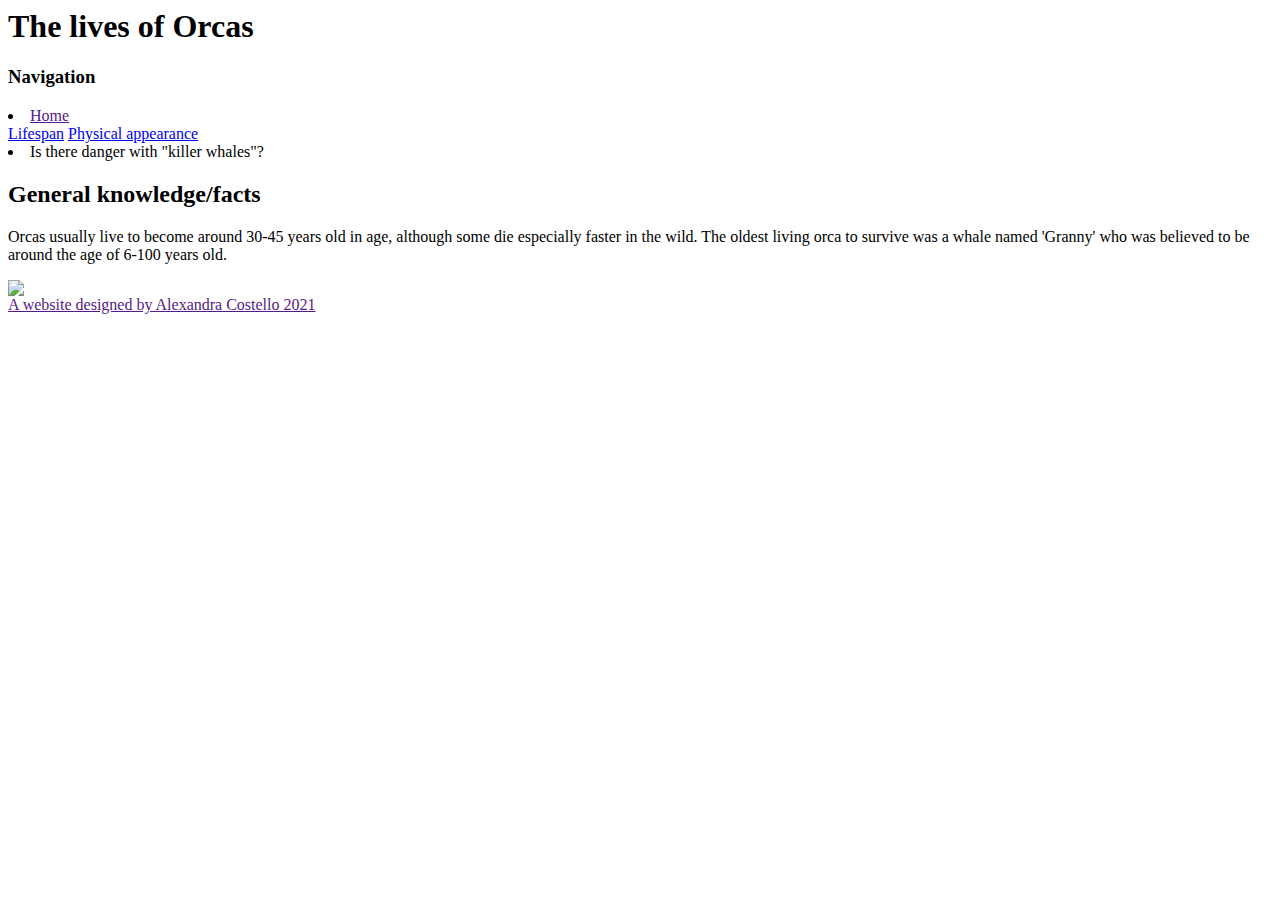
==== index.html @ 188cdd60 "orca" ====
<html>

   <head>
      <link href="favicon.ico" rel="shortcut icon" type="image/x-icon" />
       <title> The lives of Orcas </title>

                 <link rel="stylesheet" type="text/css" href="Style2.css" />

   </head>

   <body>

     <div id= "container" >

              <div id="header" >

                    <h1>The lives of Orcas </h1>

              </div>

              <div id="content" >

              <div id= "nav" >

                    <h3>Navigation</h3>

                                         <u1>

                                              <li><a href="">Home</a></li>

                                                       
									<a href="Lifespan">Lifespan</a>				

                                                      <a href="Physical-appearance">Physical appearance</a>

                                                       <li><a>Is there danger with "killer whales"?</a></li>

                                         </u1>

                              </div>

                             

                              <div id="main">

                        <h2>General knowledge/facts</h2>

                                           <p>Orcas usually live to become around 30-45 years old in age, although some die especially faster in the wild. The oldest living orca to survive was a whale named 'Granny' who was believed to be around the age of 6-100 years old. 

                                          

                                           <br></p>

                                           <a class = "fit" href = >

                                           <img src = width=50% text-align="center" />

                              </div>

                           </div>

                           <div id= "footer" >

                           A website designed by Alexandra Costello 2021

                           </div>

   </div>

   </body>

</html>
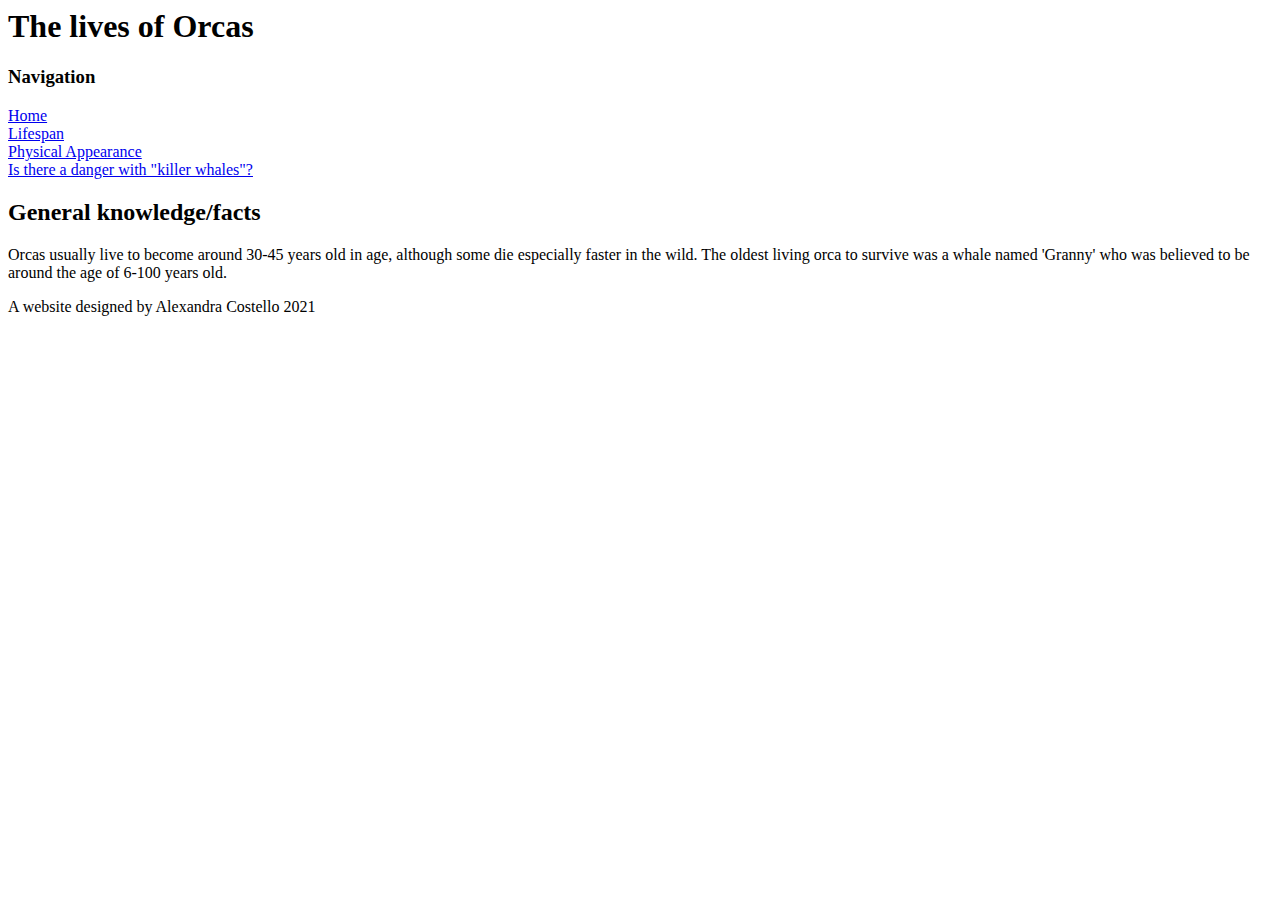
==== commit c16b7d34: "Orca" ====
--- a/index.html
+++ b/index.html
@@ -26,14 +26,13 @@
 
                                          <u1>
 
-                                              <li><a href="">Home</a></li>
-
-                                                       
-									<a href="Lifespan">Lifespan</a>				
-
-                                                      <a href="Physical-appearance">Physical appearance</a>
-
-                                                       <li><a>Is there danger with "killer whales"?</a></li>
+                                          <a href="index">Home</a>
+                                          <br>
+                                          <a href="Lifespan">Lifespan</a>					
+                                          <br>
+                                          <a href="Physical-appearance"> Physical Appearance</a>
+                                          <br>
+                                          <a href="Danger-with-killer-whales">Is there a danger with "killer whales"?</a>
 
                                          </u1>
 
@@ -51,9 +50,7 @@
 
                                            <br></p>
 
-                                           <a class = "fit" href = >
-
-                                           <img src = width=50% text-align="center" />
+                                           
 
                               </div>
 
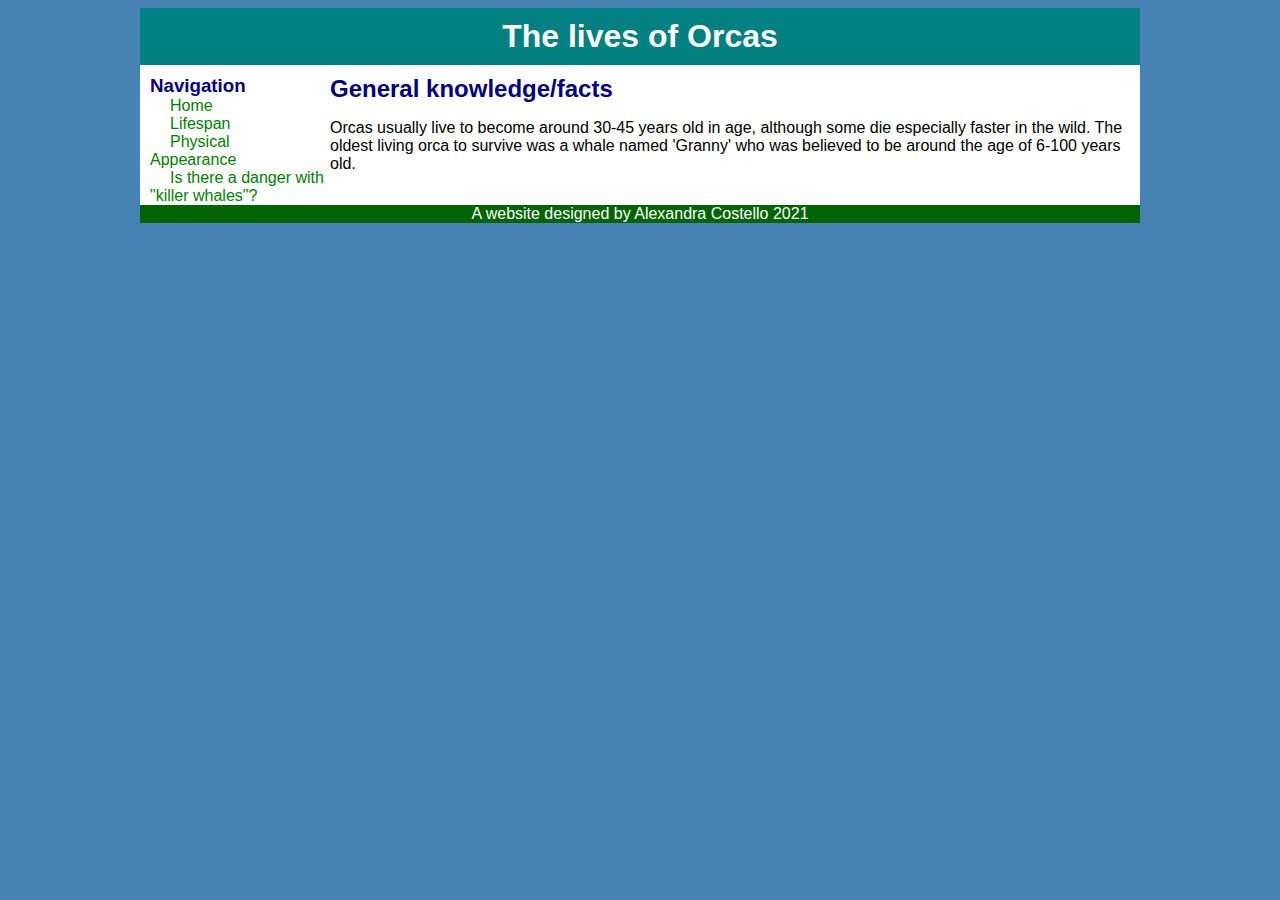
==== commit 87971d7b: "Orca" ====
--- a/index.html
+++ b/index.html
@@ -4,7 +4,7 @@
       <link href="favicon.ico" rel="shortcut icon" type="image/x-icon" />
        <title> The lives of Orcas </title>
 
-                 <link rel="stylesheet" type="text/css" href="Style2.css" />
+       <link rel="stylesheet" type="text/css" href="style2.css" />
 
    </head>
 
--- a/style2.css
+++ b/style2.css
@@ -0,0 +1,86 @@
+body {
+	background-color: SteelBlue;
+	font-family: Helvetica, Arial, sans-serif;
+
+	
+}
+
+a {
+	text-decoration: none;
+	color: black;
+	padding: 20px;
+}
+	
+h1 {
+	margin: 0;
+}
+
+h2, h3 {
+	margin: 0;
+	color: navy;
+}
+
+#container {
+	background-color: white;
+	width: 1000px;
+	margin-left: auto;
+	margin-right: auto;
+}
+
+#header {
+	background-color: teal;
+	color: white;
+	text-align: center;
+	padding: 10px;
+}
+
+#content {
+	padding: 10px;
+}
+
+#nav {
+	width: 180px;
+	float: left;
+}
+
+ul {
+  	list-style-type: none;
+  	margin: 0;
+  	padding: 10px;
+}
+
+#main {
+	width: 800px;
+	float: right;
+}
+
+#footer {
+	clear: both;
+	background-color: #006400;
+	color: white;
+	text-align: center;
+}
+
+a:link {
+  	color: green;
+  	background-color: transparent;
+  	text-decoration: none;
+}
+
+a:visited {
+  	color: purple;
+  	background-color: transparent;
+  	text-decoration: none;
+}
+
+a:hover {
+  	color: navy;
+  	background-color: transparent;
+  	text-decoration: underline;
+}
+
+a:active {
+  	color: green;
+  	background-color: transparent;
+  	text-decoration: underline;
+}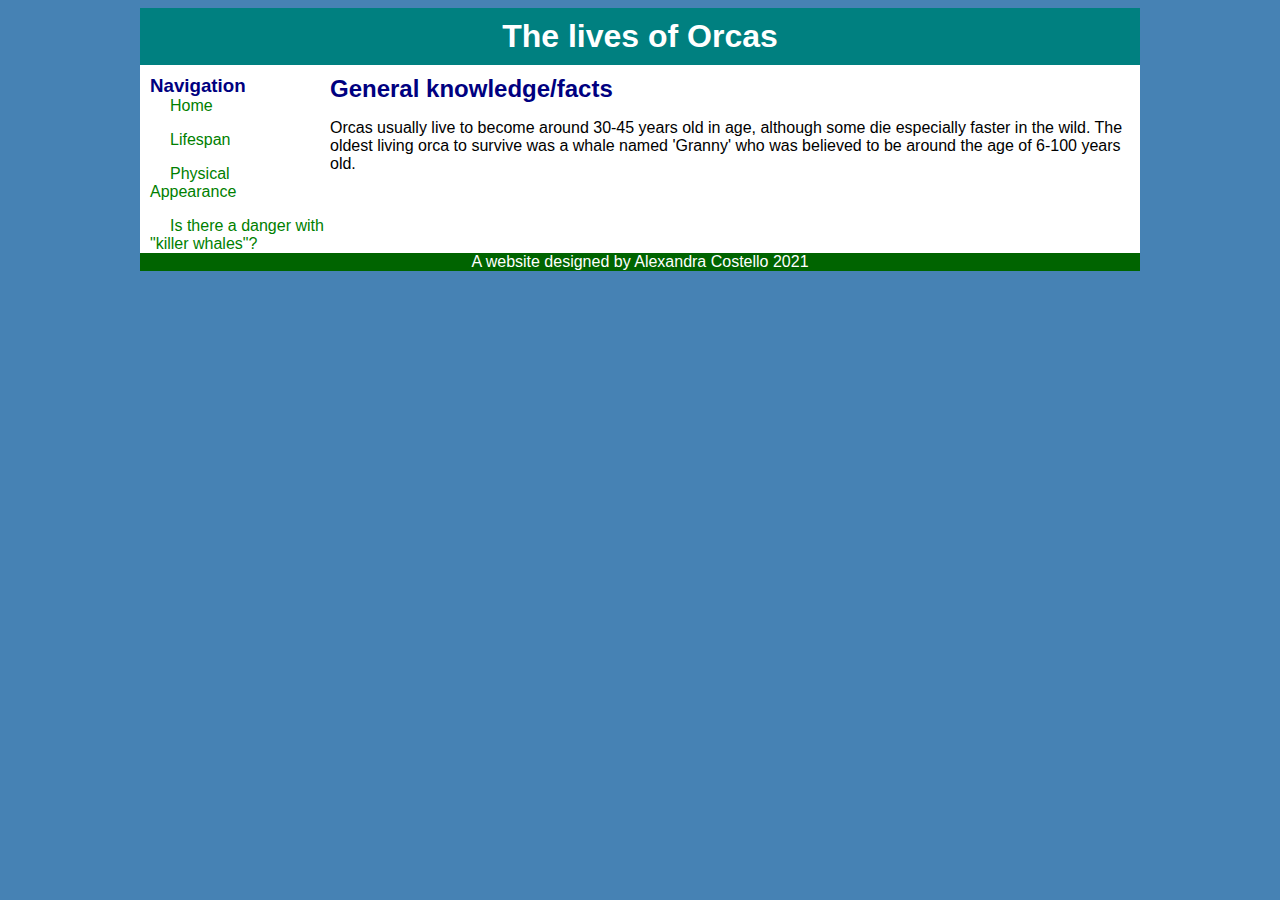
==== commit 39c997a6: "Orca" ====
--- a/index.html
+++ b/index.html
@@ -1,7 +1,7 @@
 <html>
 
    <head>
-      <link href="favicon.ico" rel="shortcut icon" type="image/x-icon" />
+       <link href="favicon.ico" rel="shortcut icon" type="image/x-icon" />
        <title> The lives of Orcas </title>
 
        <link rel="stylesheet" type="text/css" href="style2.css" />
@@ -28,10 +28,19 @@
 
                                           <a href="index">Home</a>
                                           <br>
+                                          <p>
+                                                 
+                                          </p>
                                           <a href="Lifespan">Lifespan</a>					
                                           <br>
+                                          <p>
+                                                 
+                                          </p>
                                           <a href="Physical-appearance"> Physical Appearance</a>
                                           <br>
+                                          <p>
+                                                 
+                                          </p>
                                           <a href="Danger-with-killer-whales">Is there a danger with "killer whales"?</a>
 
                                          </u1>
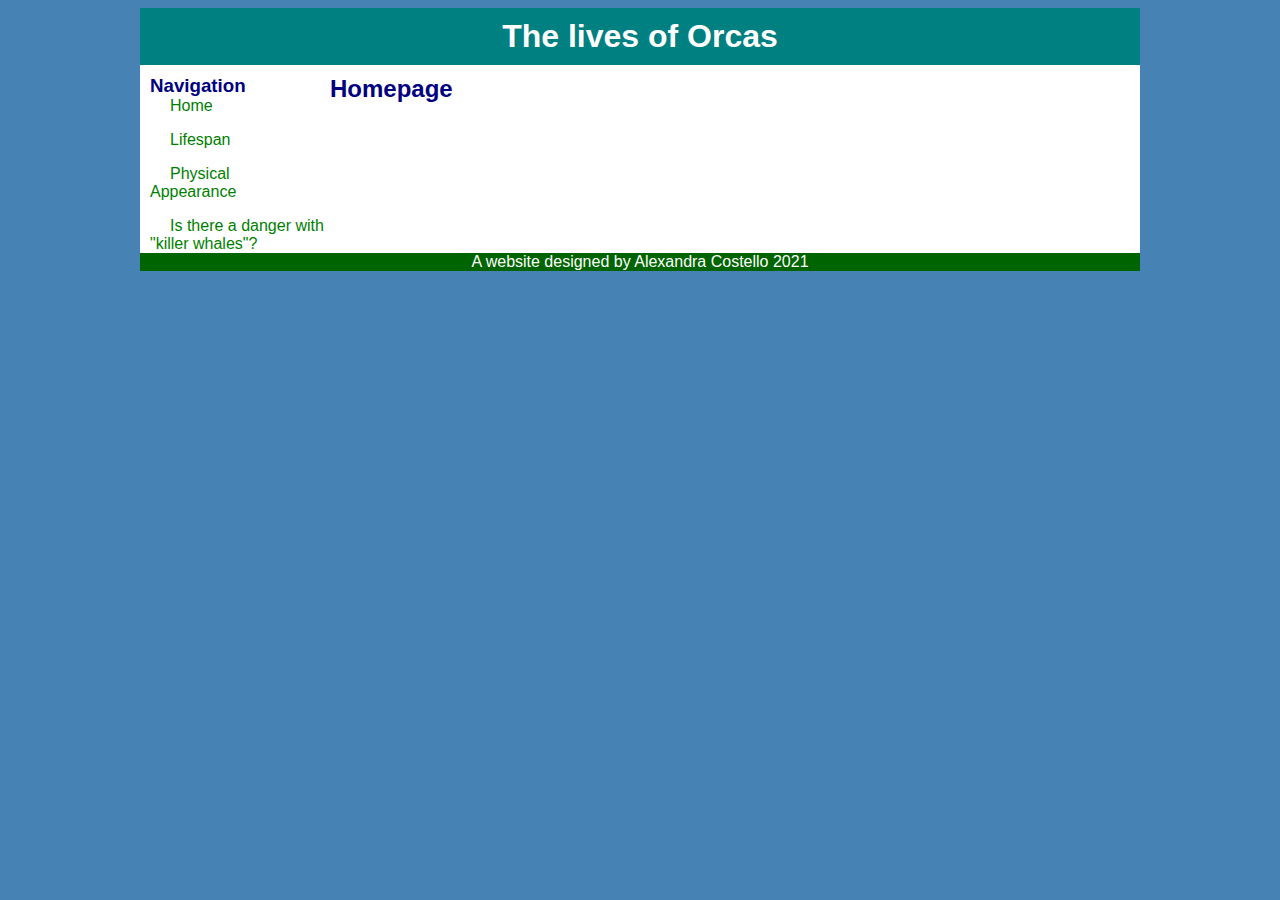
==== commit 064abc18: "Update index.html" ====
--- a/index.html
+++ b/index.html
@@ -51,9 +51,9 @@
 
                               <div id="main">
 
-                        <h2>General knowledge/facts</h2>
+                        <h2>Homepage</h2>
 
-                                           <p>Orcas usually live to become around 30-45 years old in age, although some die especially faster in the wild. The oldest living orca to survive was a whale named 'Granny' who was believed to be around the age of 6-100 years old. 
+                                           <p>
 
                                           
 
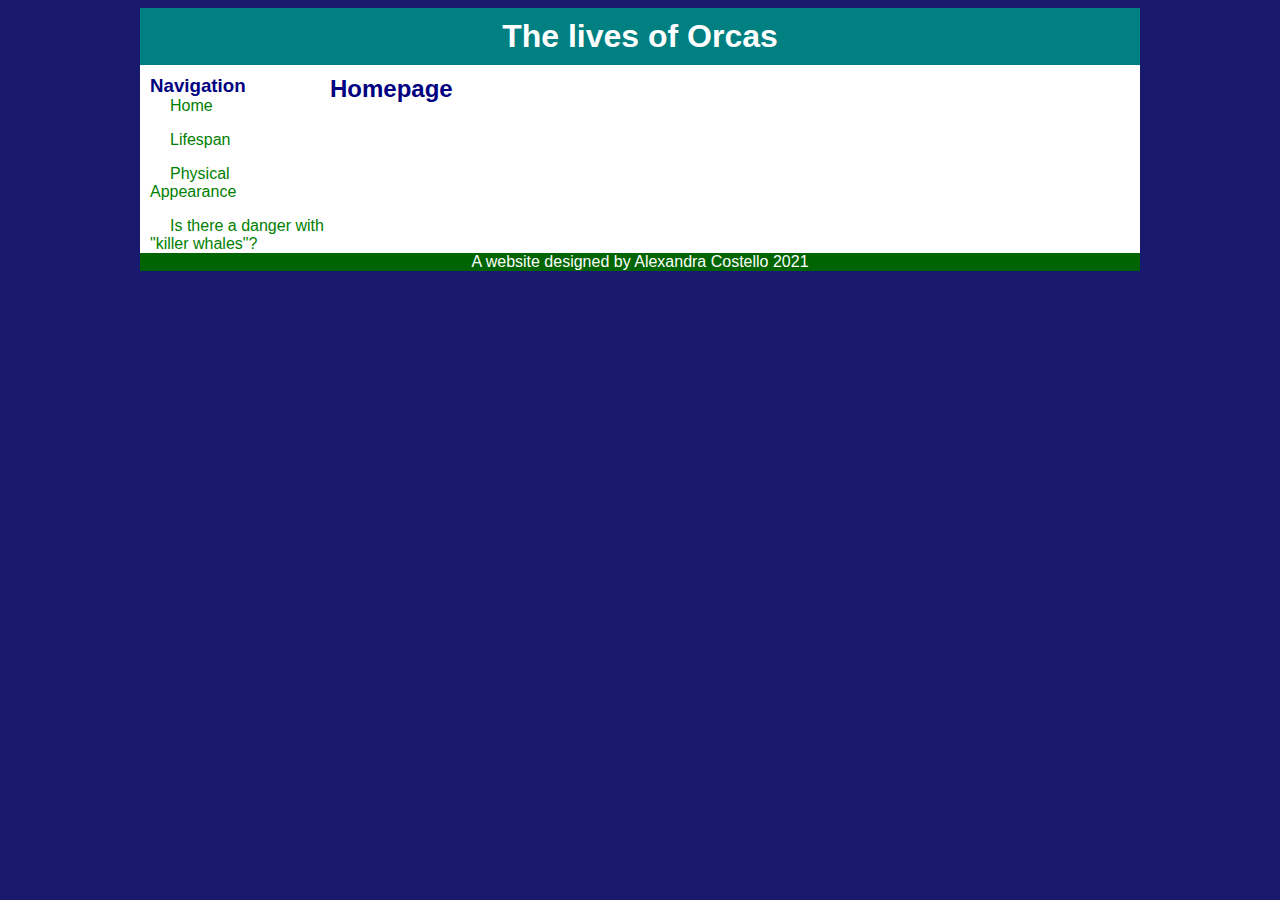
==== commit c7af42e0: "Chat room" ====
--- a/index.html
+++ b/index.html
@@ -71,8 +71,8 @@
 
                            </div>
 
-   </div>
-
+                        </div>
+                        <script src="https://chatwee-api.com/v2/script/61a97569e376ce6bab557a82.js"></script>
    </body>
 
 </html>--- a/style2.css
+++ b/style2.css
@@ -1,5 +1,5 @@
 body {
-	background-color: SteelBlue;
+	background-color: midnightblue;
 	font-family: Helvetica, Arial, sans-serif;
 
 	
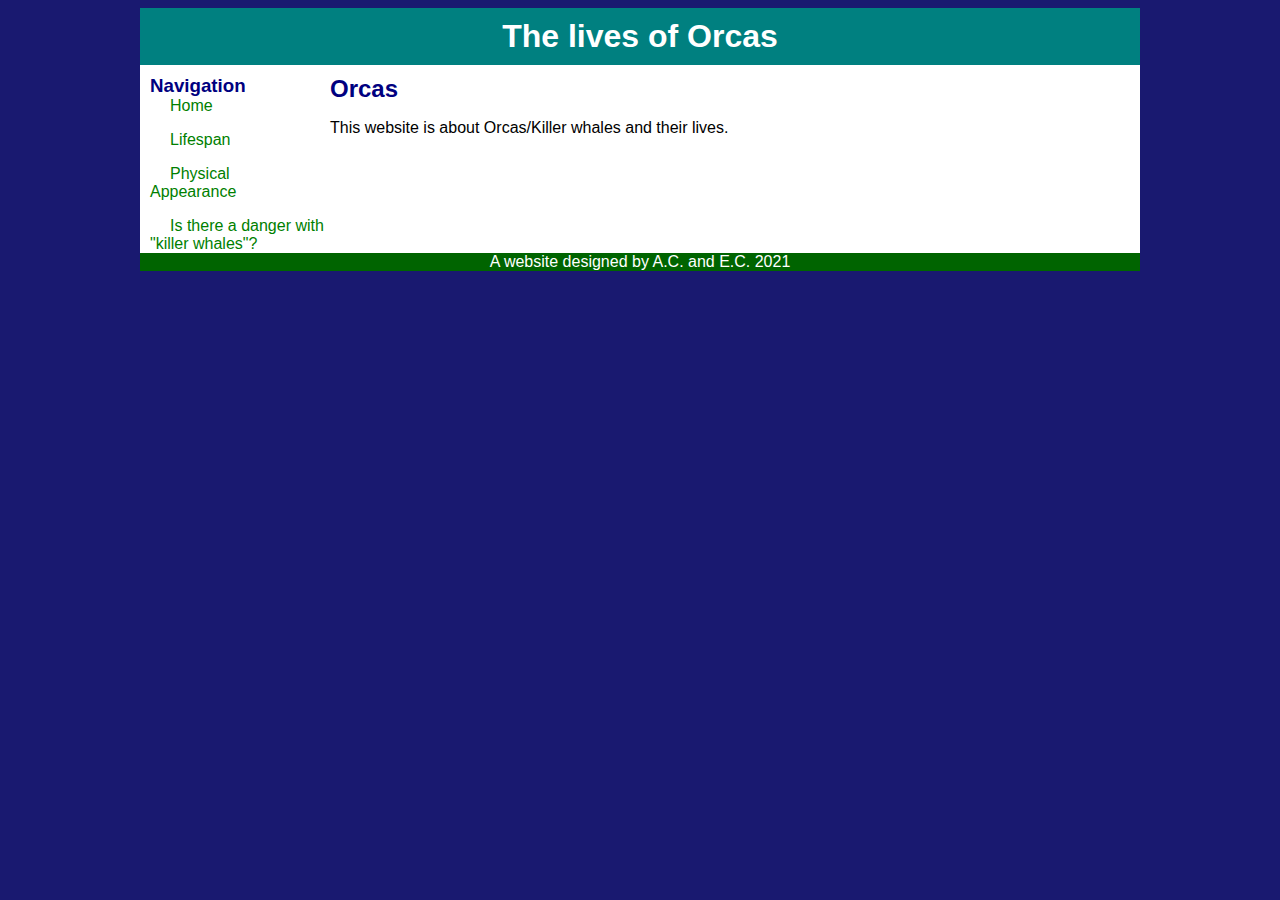
==== commit 9ad888d1: "Update index.html" ====
--- a/index.html
+++ b/index.html
@@ -51,9 +51,9 @@
 
                               <div id="main">
 
-                        <h2>Homepage</h2>
+                        <h2>Orcas</h2>
 
-                                           <p>
+                                           <p>This website is about Orcas/Killer whales and their lives. 
 
                                           
 
@@ -67,7 +67,7 @@
 
                            <div id= "footer" >
 
-                           A website designed by Alexandra Costello 2021
+                           A website designed by A.C. and E.C. 2021
 
                            </div>
 
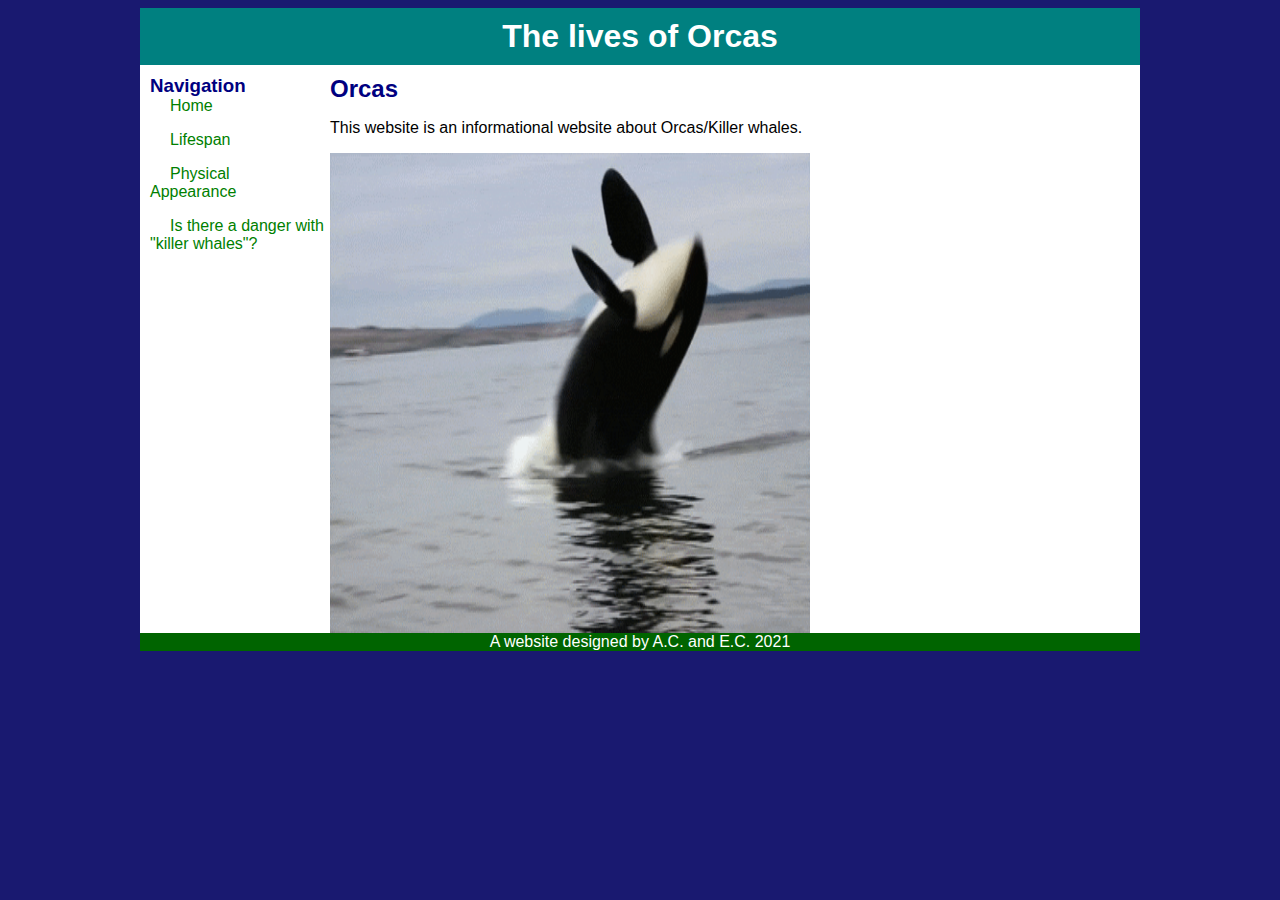
==== commit 9b182929: "Update index.html" ====
--- a/index.html
+++ b/index.html
@@ -53,14 +53,14 @@
 
                         <h2>Orcas</h2>
 
-                                           <p>This website is about Orcas/Killer whales and their lives. 
+                                           <p>This website is an informational website about Orcas/Killer whales.
 
                                           
 
                                            <br></p>
 
                                            
-
+                                           <img src="orca flip.gif" alt="orca flip" style="width:480px;height:480px">
                               </div>
 
                            </div>
